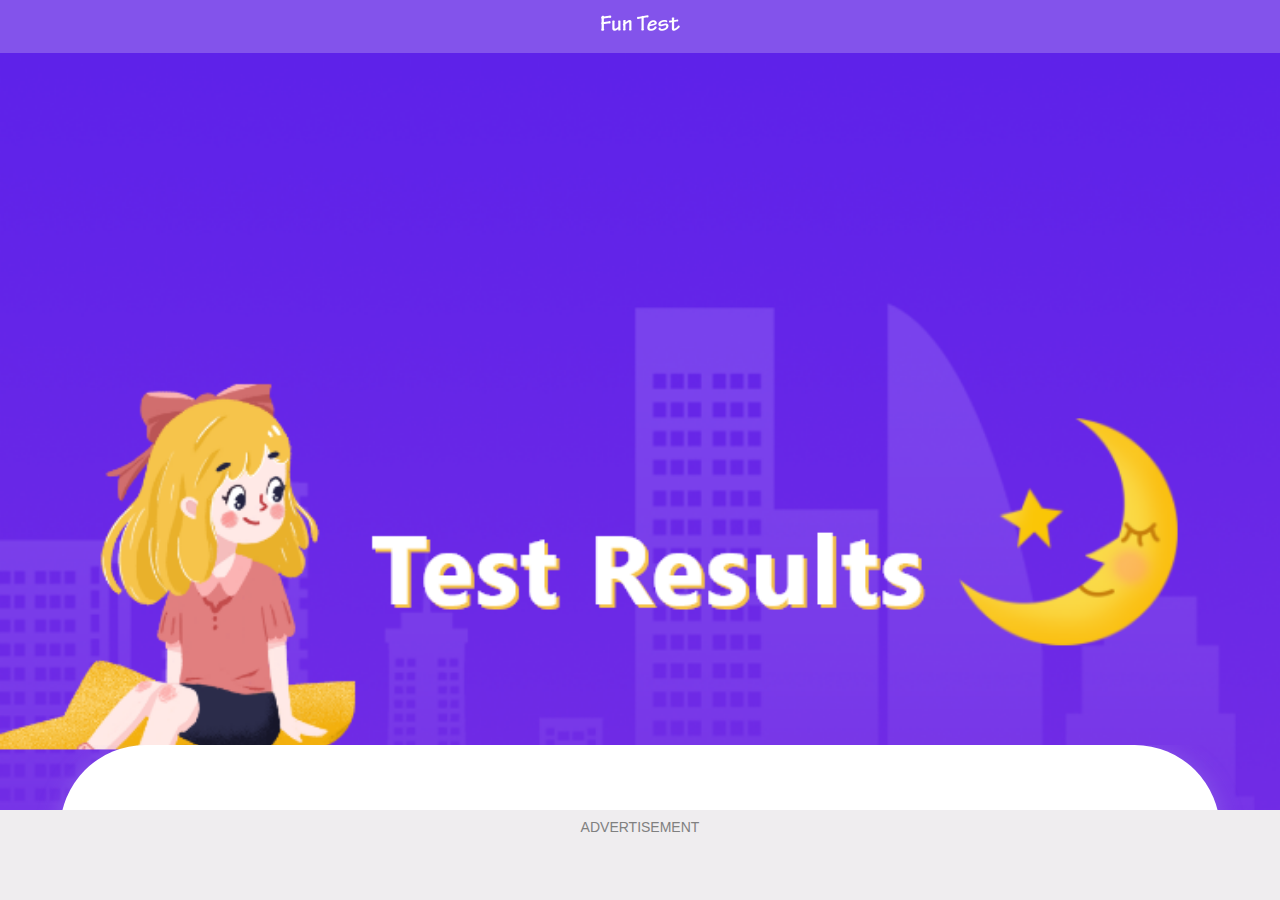
==== result.html @ 54649f4c "first site for test" ====
<!DOCTYPE html>
<html lang="en">
  <head>
    <meta charset="UTF-8" />
    <meta name="viewport" content="width=device-width,initial-scale=1" />
    <meta http-equiv="X-UA-Compatible" content="ie=edge" />
    <link rel="shortcut icon" href="img/favicon.ico" />
    <title>Funtest-Let's explore your interesting soul together</title>
    <link rel="stylesheet" href="css/reset.css" />
    <link rel="stylesheet" href="css/index.css" />
    <style>
      .result h2 {
        margin-bottom: 0.8rem;
        font-size: 0.5rem;
        text-align: center;
        color: #fff;
      }
      .result .result-content {
        padding: 0.4rem 0.3rem;
        box-sizing: border-box;
        background: #fff;
        border-radius: 0.5rem;
        margin-bottom: 0.44rem;
        box-shadow: 0px 5px 24px rgba(184, 175, 235, 0.34);
      }
      .result .result-content h3 {
        font-family: Heiti TC;
        font-size: 0.44rem;
        color: #000;
        text-align: left;
        font-weight: 600;
        line-height: 0.5rem;
        margin-bottom: 0.5rem;
      }
      .result .result-content h4 {
        margin-bottom: 0.3rem;
        font-size: 0.3rem;
        line-height: 0.6rem;
      }
      .result .result-content .desc {
        font-size: 0.34rem;
        color: #7e7a7a;
        text-align: justify;
        line-height: 0.55rem;
        display: block;
        margin-top: 0.6rem;
      }
      .ins-box {
        display: flex;
        flex-direction: column;
        align-items: center;
      }
      .contents-box .card-tit {
        color: #979797;
        margin-top: 0.44rem;
        font-size: 0.32rem;
      }
      .btn_box {
        width: 100%;
        height: 1rem;
        display: flex;
        justify-content: space-between;
        margin-top: 0.5rem;
      }
      .btn_box .repeat_btn,
      .btn_box .nextTopic_btn {
        width: 2.94rem;
        height: 0.86rem;
        font-size: 0.3rem;
        border-radius: 1.81rem;
        box-sizing: border-box;
      }
      .btn_box .repeat_btn {
        background-color: #fff;
        border: 2px solid #8353eb;
        color: #8353eb;
      }
      .btn_box .nextTopic_btn {
        background-color: #8353eb;
        color: #fff;
      }
      .content {
        padding: 0;
      }
      .content .resbg_img {
        width: 100%;
      }
      .contents-box {
        padding: 0 0.35rem;
        margin-top: -2.1rem;
      }
      .may-like {
        display: flex;
        flex-direction: column;
        align-items: center;
      }
      .may-like h3 {
        align-self: flex-start;
      }
    </style>
  </head>

  <body>
    <div class="container">
      <header class="header">
        <img src="img/logo.png" alt="" />
      </header>

      <div class="content">
        <img
          class="resbg_img"
          src="img/resultimg.png"
          alt=""
        />

        <div class="contents-box">
          <div class="result">
            <div class="result-content">
              <h3>Is your luck being better after you fall in love</h3>
              <div class="ins-box mask list1" id="list1">
                <p class="GgStyleTop">ADVERTISEMENT</p>
              </div>
              <span class="desc"
                >C, you least like the other half. You don't like the other
                half. The other half is rude. You pay great attention to the
                personal qualities. I hope that I am a qualified civilized
                person. I also hope that the other half of my life is the same.
                People who want to mix in this world, politeness is a very
                necessary condition. No one will like to deal with an unpolitic
                person. So as long as you see the other half rude, you will not
                be happy.</span
              >
              <div class="btn_box">
                <a href="index.html">
                  <button class="repeat_btn repeat_tit">Retest</button>
                </a>
                <a href="testing-8.html">
                  <button class="nextTopic_btn nextTopic_tit">Next test</button>
                </a>
              </div>
            </div>
          </div>

          <div class="may-like">
            <h3 class="rec">May Like</h3>
            <section class="section-tpl">
              <img class="card-img" src="" alt="" />
              <div class="card-center">
                <h2 class="card-name"></h2>
                <p class="mid"><span class="star-small"></span></p>
              </div>
              <i class="card-icon"></i>
            </section>
            <a href="testing-1.html">
              <section class="section-item">
                <img class="card-img" src="img/1058.jpg" alt="" />
                <div class="card-center">
                  <h2 class="card-name">
                    Will your luck get better after you fall in love?
                  </h2>
                  <p class="mid">
                    <span class="star-small"
                      ><i class="iconfont icon-xingxing"></i
                      ><i class="iconfont icon-xingxing"></i
                      ><i class="iconfont icon-xingxing"></i
                      ><i class="iconfont icon-xingxing"></i
                    ></span>
                  </p>
                </div>
                <i class="card-icon"></i>
              </section>
            </a>
            <a href="testing-2.html">
              <section class="section-item">
                <img class="card-img" src="img/963.jpg" alt="" />
                <div class="card-center">
                  <h2 class="card-name">
                    Does your husband question your loyalty?
                  </h2>
                  <p class="mid">
                    <span class="star-small"
                      ><i class="iconfont icon-xingxing"></i
                      ><i class="iconfont icon-xingxing"></i
                      ><i class="iconfont icon-xingxing"></i
                      ><i class="iconfont icon-xingxing"></i
                    ></span>
                  </p>
                </div>
                <i class="card-icon"></i>
              </section>
            </a>
            <!-- <div class="ins-box mask list2" id="list2">
              <p class="GgStyleTop">ADVERTISEMENT</p>
            </div> -->
            <a href="testing-3.html">
              <section class="section-item">
                <img class="card-img" src="img/972.jpg" alt="" />
                <div class="card-center">
                  <h2 class="card-name">
                    Are you likely to encounter a man's domestic violence after
                    you get married?
                  </h2>
                  <p class="mid">
                    <span class="star-small"
                      ><i class="iconfont icon-xingxing"></i
                      ><i class="iconfont icon-xingxing"></i
                      ><i class="iconfont icon-xingxing"></i
                      ><i class="iconfont icon-xingxing"></i
                    ></span>
                  </p>
                </div>
                <i class="card-icon"></i>
              </section>
            </a>
            <a href="testing-4.html">
              <section class="section-item">
                <img class="card-img" src="img/1041.jpg" alt="" />
                <div class="card-center">
                  <h2 class="card-name">
                    Do you have a full femininity in his eyes?
                  </h2>
                  <p class="mid">
                    <span class="star-small"
                      ><i class="iconfont icon-xingxing"></i
                      ><i class="iconfont icon-xingxing"></i
                      ><i class="iconfont icon-xingxing"></i
                      ><i class="iconfont icon-xingxing"></i
                    ></span>
                  </p>
                </div>
                <i class="card-icon"></i>
              </section>
            </a>
            <a href="testing-5.html">
              <section class="section-item">
                <img class="card-img" src="img/1040.jpg" alt="" />
                <div class="card-center">
                  <h2 class="card-name">
                    How do you react when you dream of a crush
                  </h2>
                  <p class="mid">
                    <span class="star-small"
                      ><i class="iconfont icon-xingxing"></i
                      ><i class="iconfont icon-xingxing"></i
                      ><i class="iconfont icon-xingxing"></i
                      ><i class="iconfont icon-xingxing"></i
                    ></span>
                  </p>
                </div>
                <i class="card-icon"></i>
              </section>
            </a>
            <a href="testing-6.html">
              <section class="section-item">
                <img class="card-img" src="img/1054.jpg" alt="" />
                <div class="card-center">
                  <h2 class="card-name">
                    Will you suffer silently in the face of your lover's
                    neglect?
                  </h2>
                  <p class="mid">
                    <span class="star-small"
                      ><i class="iconfont icon-xingxing"></i
                      ><i class="iconfont icon-xingxing"></i
                      ><i class="iconfont icon-xingxing"></i
                      ><i class="iconfont icon-xingxing"></i
                    ></span>
                  </p>
                </div>
                <i class="card-icon"></i>
              </section>
            </a>
            <a href="testing-7.html">
              <section class="section-item">
                <img class="card-img" src="img/959.jpg" alt="" />
                <div class="card-center">
                  <h2 class="card-name">
                    Does your man change his mind easily?
                  </h2>
                  <p class="mid">
                    <span class="star-small"
                      ><i class="iconfont icon-xingxing"></i
                      ><i class="iconfont icon-xingxing"></i
                      ><i class="iconfont icon-xingxing"></i
                      ><i class="iconfont icon-xingxing"></i
                      ><i class="iconfont icon-xingxing"></i
                    ></span>
                  </p>
                </div>
                <i class="card-icon"></i>
              </section>
            </a>
            <a href="testing-8.html">
              <section class="section-item">
                <img class="card-img" src="img/960.jpg" alt="" />
                <div class="card-center">
                  <h2 class="card-name">Measure how flowery he is.</h2>
                  <p class="mid">
                    <span class="star-small"
                      ><i class="iconfont icon-xingxing"></i
                      ><i class="iconfont icon-xingxing"></i
                      ><i class="iconfont icon-xingxing"></i
                      ><i class="iconfont icon-xingxing"></i
                    ></span>
                  </p>
                </div>
                <i class="card-icon"></i>
              </section>
            </a>
          </div>
        </div>
      </div>

      <div class="ins-box mask list2" id="list2">
        <p class="GgStyleTop">ADVERTISEMENT</p>
      </div>
      <footer class="app-foot">
        <div class="copyright font-noto-regular">
          Copyright © 2020 Funtest. All rights Reserved.
        </div>
      </footer>
    </div>

    <div style="min-height: 10%;" class="ins-box mask list4" id="list4">
      <p class="GgStyleTop">ADVERTISEMENT</p>
    </div>
  </body>
</html>
---- css/index.css ----
.bottom-btn,
.header,
.next-btn {
  text-align: center;
}
html {
  font-size: 13.333333333333334vw;
}
body {
  font-size: 12px;
  max-width: 1500px;
  margin: 0 auto;
}
.container {
  width: 100%;
  height: 90%;
  overflow-x: hidden;
  overflow-y: scroll;
  background-position: 0 100%;
  animation: gradient 7.5s ease-in-out infinite;
  padding-top: 53px;
  box-sizing: border-box;
}
.container .header {
  position: fixed;
  top: 0;
  left: 0;
  bottom: 0;
  right: 0;
  margin: 0 auto;
  z-index: 99;
}
.card-center,
.contents-box,
section {
  position: relative;
}
.header {
  width: 100%;
  height: 53px;
  line-height: 53px;
  background: #8353eb;
  z-index: 9999;
}
.header img {
  width: 80px;
  height: 23px;
  display: inline-block;
  vertical-align: middle;
}
.content {
  padding-bottom: 40px;
}
.rec {
  width: 100%;
  height: 60px;
  line-height: 60px;
  font-size: 0.32rem;
  font-weight: 500;
  border-top: 1px solid #e5e5e5;
  margin-top: 0.5rem;
  color: #979797;
}
.contents-box {
  box-sizing: border-box;
  overflow: hidden;
}
section {
  overflow: hidden;
  width: 100%;
  display: flex;
  padding: 0.45rem 0;
  border-bottom: 1px solid #e5e5e5;
}
.contents-box section .card-img {
  display: inline-block;
  width: 1.2rem;
  height: 1.2rem;
  border-radius: 5px;
  margin-right: 0.3rem;
}
.contents-box section .card-icon {
  width: 0.4rem;
  height: 0.4rem;
  background: url(/img/Arrow.png) center
    center no-repeat;
  background-size: 100%;
  align-self: center;
}
.contents-box section .card-center .card-name {
  font-size: 0.32rem;
  color: #000;
  line-height: 0.4rem;
  max-height: 0.8rem;
  overflow: hidden;
}
.card-center {
  flex: 1;
}
section .card-center .mid {
  position: absolute;
  left: 0;
  bottom: 0;
}
@font-face {
  font-family: iconfont;
  src: url(//at.alicdn.com/t/font_1360723_qxv2tjlrh5r.eot);
  src: url(//at.alicdn.com/t/font_1360723_qxv2tjlrh5r.eot?#iefix)
      format("embedded-opentype"),
    url(//at.alicdn.com/t/font_1360723_qxv2tjlrh5r.woff2) format("woff2"),
    url(//at.alicdn.com/t/font_1360723_qxv2tjlrh5r.woff) format("woff"),
    url(//at.alicdn.com/t/font_1360723_qxv2tjlrh5r.ttf) format("truetype"),
    url(//at.alicdn.com/t/font_1360723_qxv2tjlrh5r.svg#iconfont) format("svg");
}
.iconfont {
  font-family: iconfont !important;
  font-size: 16px;
  font-style: normal;
  -webkit-font-smoothing: antialiased;
  -moz-osx-font-smoothing: grayscale;
}
.star-small .iconfont {
  display: inline-block;
  width: 0.3rem;
  height: 0.3rem;
  background: url(//s.dailyreadingnews.com/app/t1/tem2/img/fire.png) center
    center no-repeat;
  background-size: 100%;
}
.icon-top:before {
  content: "\e61c";
}
.section-tpl {
  display: none;
}
.next-btn,
.next-btn .arrow img {
  display: inline-block;
}
.next-btn {
  width: 4.28rem;
  height: 0.86rem;
  line-height: 0.86rem;
  font-size: 0.38rem;
  color: #fff;
  border: none;
  outline: 0;
  border-radius: 1.8rem;
  margin: 0.55rem auto;
  background: #8353eb;
  box-shadow: 0 1px 2px 0 rgba(66, 64, 127, 0.3);
}
.next-btn .arrow,
.next-btn .arrow img {
  width: 0.4444444444444444rem;
  height: 0.3548148148148148rem;
}
.app-foot .contact a,
.app-foot .copyright,
.app-foot .language span,
.app-foot .policies a {
  font-size: 0.2rem;
  color: #fff;
}
.app-foot .contact,
.app-foot .language,
.app-foot .policies {
  margin-bottom: 0.3rem;
  text-align: center;
}
.next-btn .arrow {
  padding-top: 0.2rem;
}
.app-foot {
  background: #16193f;
  padding: 0.5405405405405406rem 0;
}
.app-foot .policies {
  color: #fff;
}
.app-foot .copyright {
  text-align: center;
}
.app-foot .language span {
  margin-right: 0.3rem;
}
.app-foot .language .Ru_txt {
  vertical-align: top;
}
.ins-box {
  display: flex;
  flex-direction: column;
  align-items: center;
}
.gotop-box {
  width: 1rem;
  text-align: center;
  position: fixed;
  right: 0.5rem;
  bottom: 2rem;
  background: rgba(0, 0, 0, 0.7);
  border-radius: 3px;
}
.gotop-box .iconfont {
  font-size: 25px;
}
.gotop-box a {
  height: 1rem;
  display: block;
  line-height: 1rem;
  color: #fff;
}
@media (min-width: 320px) {
  .infeed {
    max-height: 132px;
  }
}
@media (min-width: 375px) {
  .infeed {
    max-height: auto;
  }
}
@media (min-width: 414px) {
  .infeed {
    max-height: 138px;
  }
}
.b-insBox,
.fix-bot-insBox {
  display: flex;
  flex-direction: column;
  align-items: center;
}
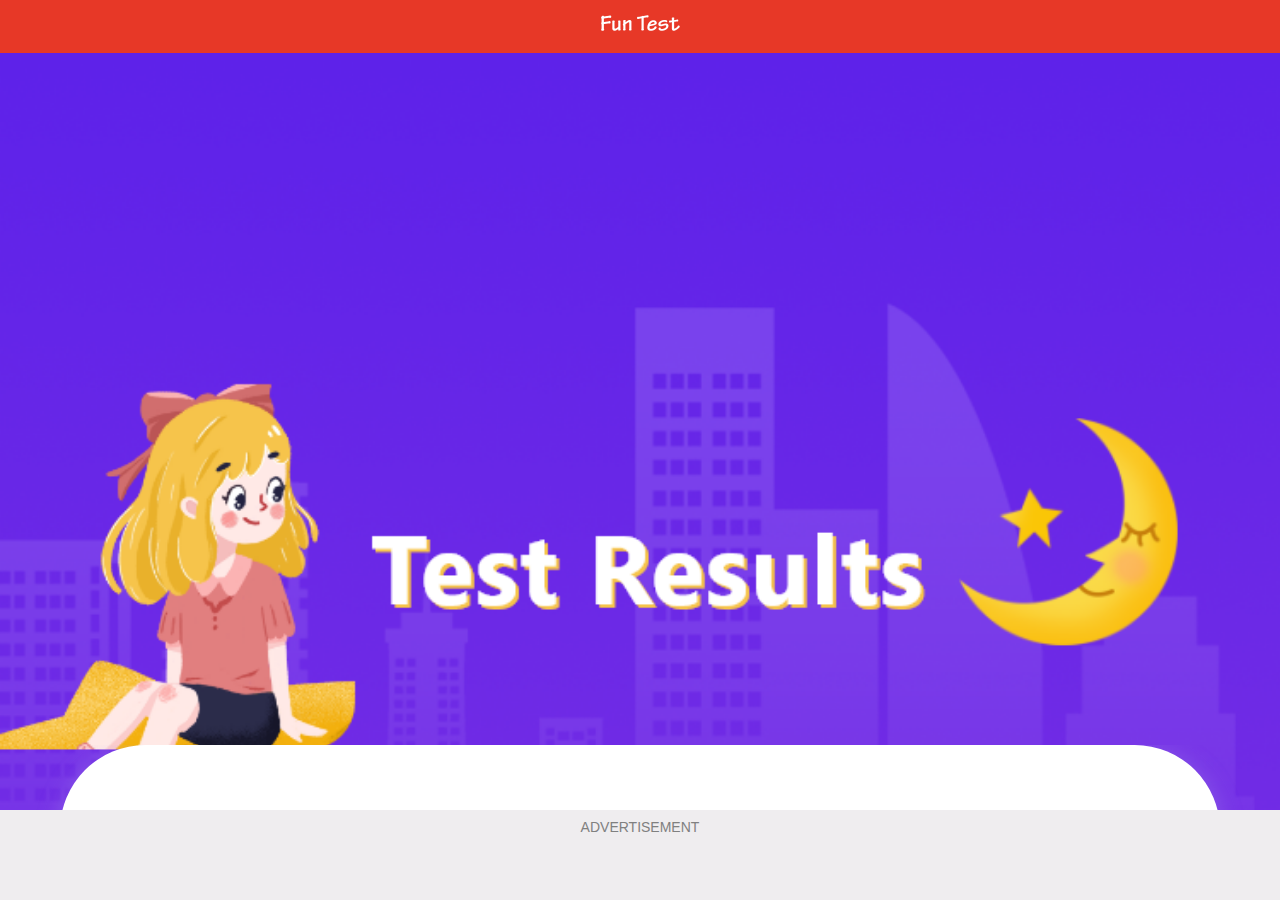
==== commit dd1e1d6e: "new varian of site" ====
--- a/result.html
+++ b/result.html
@@ -72,11 +72,11 @@
       }
       .btn_box .repeat_btn {
         background-color: #fff;
-        border: 2px solid #8353eb;
-        color: #8353eb;
+        border: 2px solid #e73827;
+        color: #e73827;
       }
       .btn_box .nextTopic_btn {
-        background-color: #8353eb;
+        background-color: #e73827;
         color: #fff;
       }
       .content {
@@ -88,11 +88,6 @@
       .contents-box {
         padding: 0 0.35rem;
         margin-top: -2.1rem;
-      }
-      .may-like {
-        display: flex;
-        flex-direction: column;
-        align-items: center;
       }
       .may-like h3 {
         align-self: flex-start;
@@ -116,7 +111,7 @@
         <div class="contents-box">
           <div class="result">
             <div class="result-content">
-              <h3>Is your luck being better after you fall in love</h3>
+              <!-- <h3>Is your luck being better after you fall in love</h3> -->
               <div class="ins-box mask list1" id="list1">
                 <p class="GgStyleTop">ADVERTISEMENT</p>
               </div>
@@ -147,6 +142,7 @@
               <img class="card-img" src="" alt="" />
               <div class="card-center">
                 <h2 class="card-name"></h2>
+                <h2 class="card-name"></h2>
                 <p class="mid"><span class="star-small"></span></p>
               </div>
               <i class="card-icon"></i>
@@ -324,5 +320,8 @@
     <div style="min-height: 10%;" class="ins-box mask list4" id="list4">
       <p class="GgStyleTop">ADVERTISEMENT</p>
     </div>
+    <script src="result.js"></script>
+    <script src="testNames.js"></script>
+
   </body>
 </html>
--- a/css/index.css
+++ b/css/index.css
@@ -39,7 +39,7 @@
   width: 100%;
   height: 53px;
   line-height: 53px;
-  background: #8353eb;
+  background: #e73827;
   z-index: 9999;
 }
 .header img {
@@ -147,7 +147,7 @@
   outline: 0;
   border-radius: 1.8rem;
   margin: 0.55rem auto;
-  background: #8353eb;
+  background: #e73827;
   box-shadow: 0 1px 2px 0 rgba(66, 64, 127, 0.3);
 }
 .next-btn .arrow,
@@ -172,7 +172,7 @@
   padding-top: 0.2rem;
 }
 .app-foot {
-  background: #16193f;
+  background: #e73827;
   padding: 0.5405405405405406rem 0;
 }
 .app-foot .policies {
